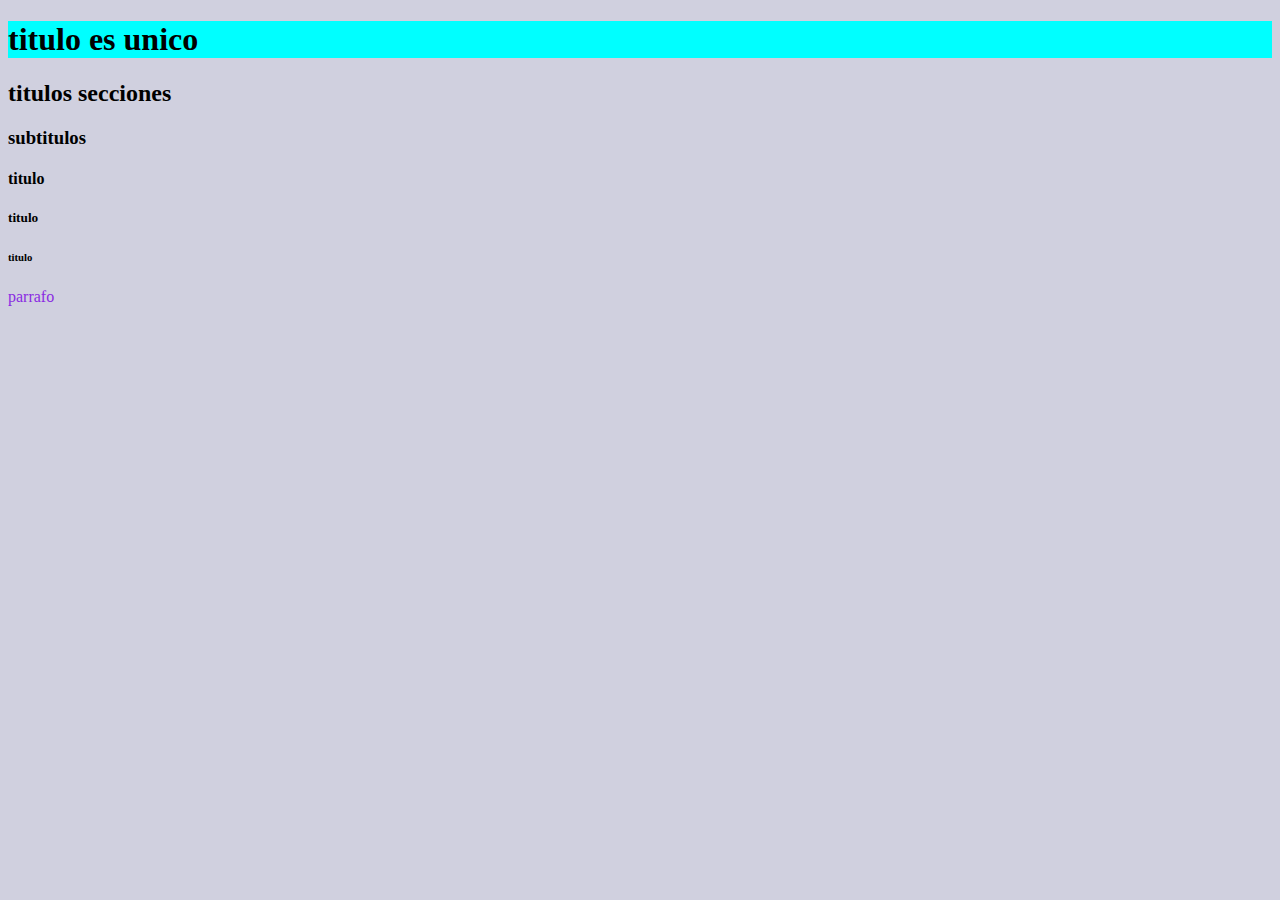
==== Semana_12/pagina/index.html @ 82241810 "Inicios Html, cs, JS" ====
<!DOCTYPE html>
<html lang="en">
<head>
    <meta http-equiv="Content-Type" content="text/html;charset=UTF-8">
    <meta name="viewport" content="width=device-width, initial-scale=1.0">
    <meta name="description" content="Descripcion de pagina web">
    <meta name="keywords" content="html, css, js, web">
    <title>mi pagina web</title>
    <link rel="shortcut icon" href="favicon.ico" type="image/x-icon">
    <script src="./js/dinamico1.js"></script>
    <!-- <link rel="stylesheet" href="./css/normalize.css">  -->
    <link rel="stylesheet" href="./css/estilos.css">
    <style>
        h1{
            background-color: aqua;
        }
    </style>
</head>
<body>
    <h1>titulo es unico</h1>
    <h2>titulos secciones</h2>
    <h3>subtitulos</h3>
    <h4>titulo</h4>
    <h5>titulo</h5>
    <h6>titulo</h6>


    <p style="color: blueviolet;">parrafo</p>

    <script>
        console.log("interno");
    </script>
    <script src="./js/dinamico2.js"></script>
</body>
</html>
---- Semana_12/pagina/css/estilos.css ----
body{
    background-color: rgba(208, 208, 223);
}
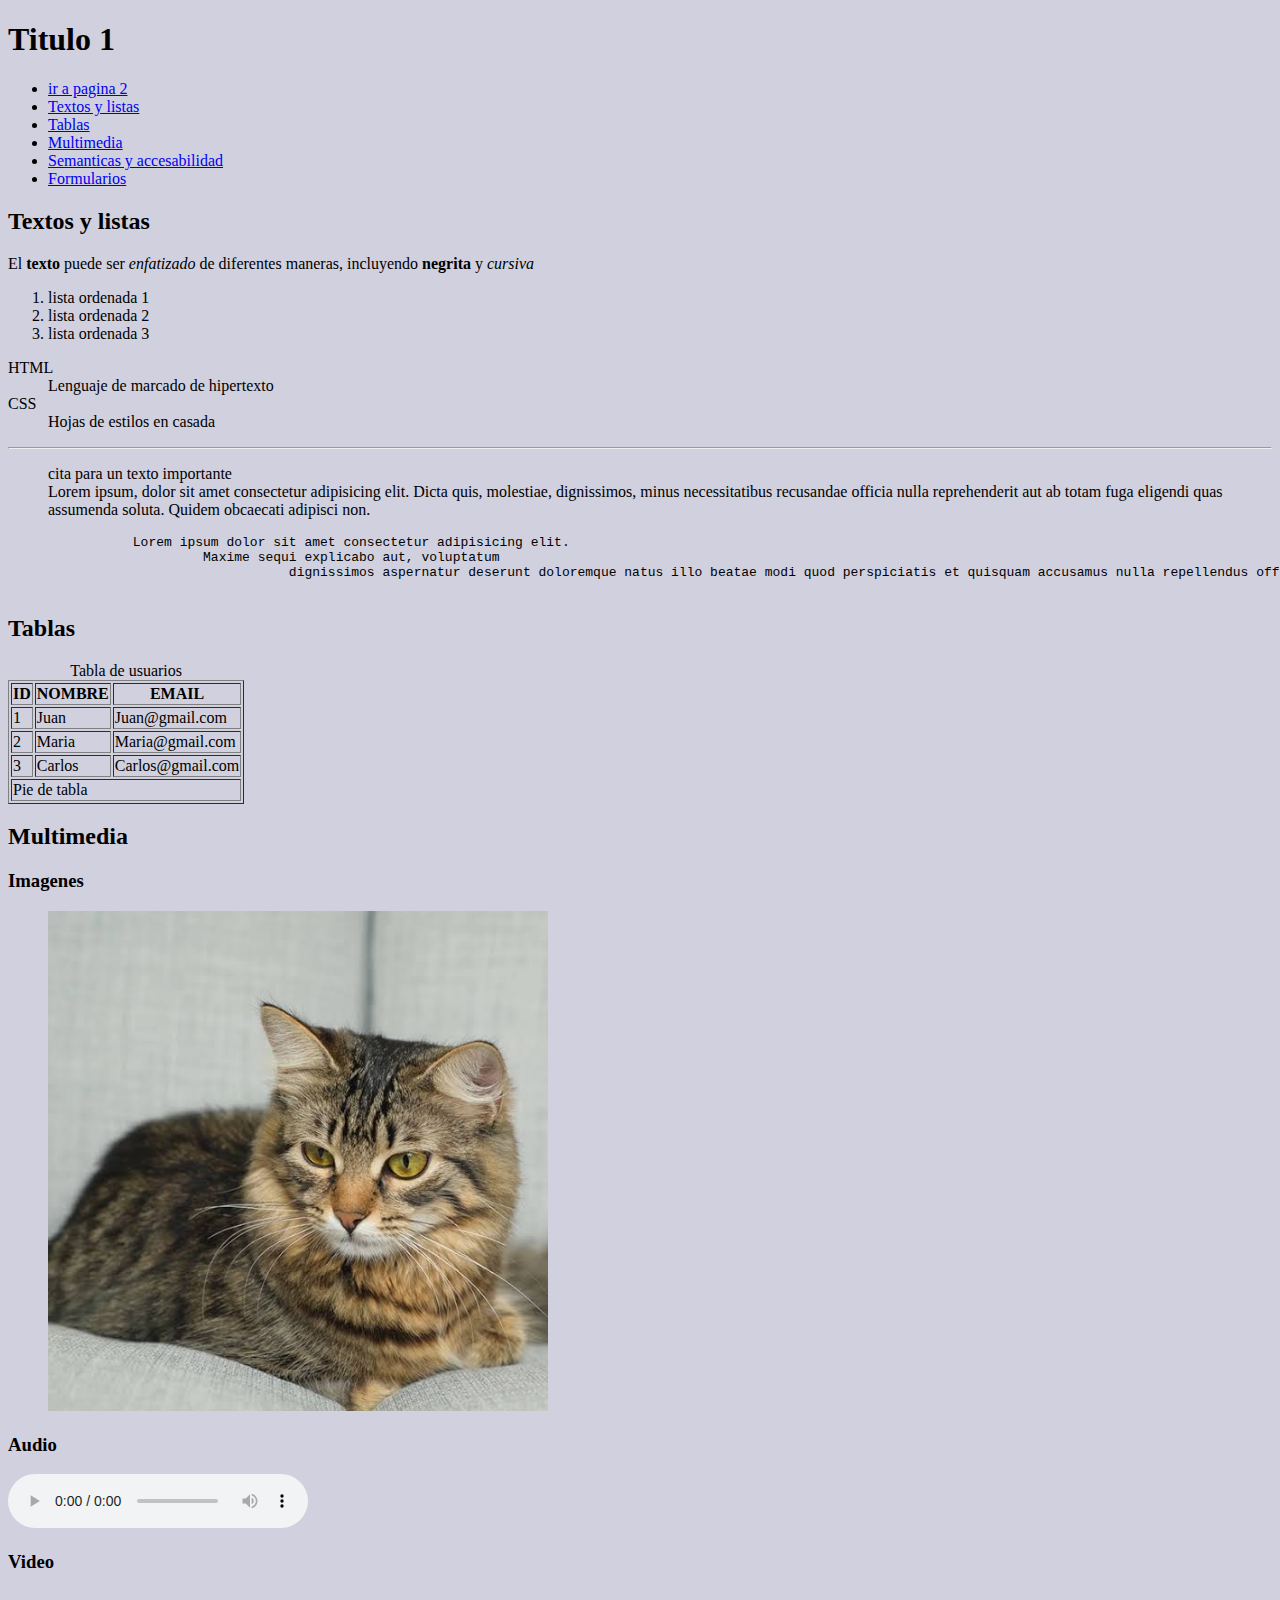
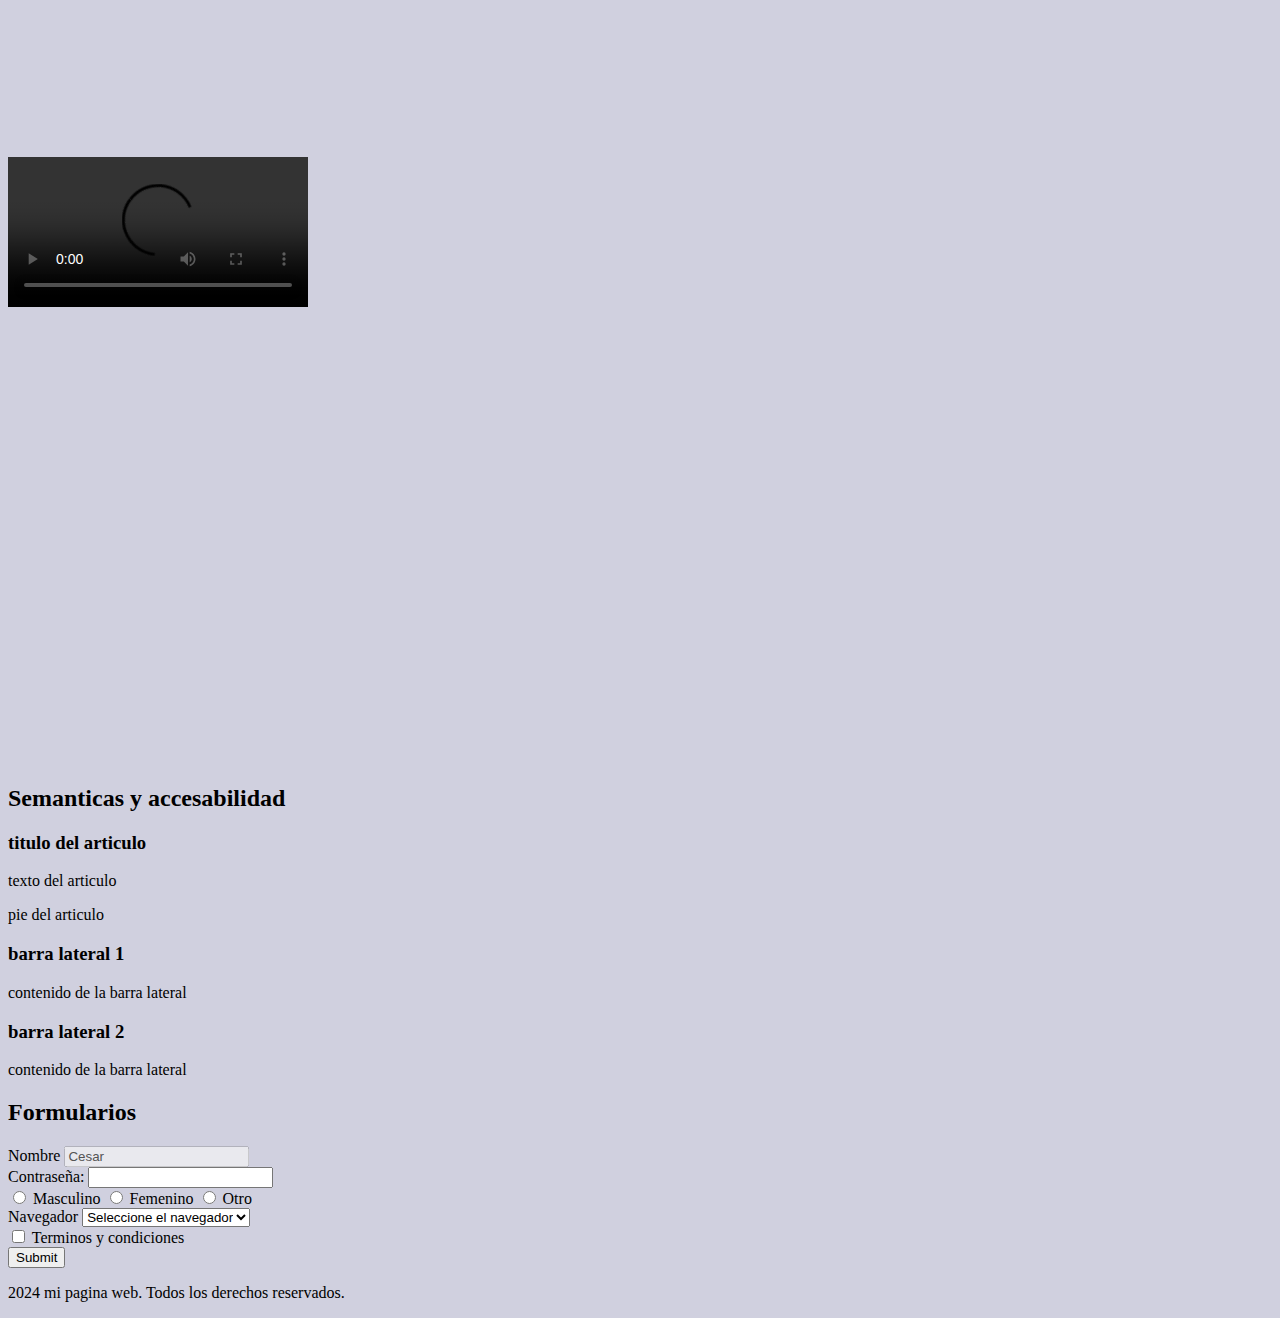
==== commit 9cd987d5: "Finalizada clase revision html semantico" ====
--- a/Semana_12/pagina/index.html
+++ b/Semana_12/pagina/index.html
@@ -10,22 +10,209 @@
     <script src="./js/dinamico1.js"></script>
     <!-- <link rel="stylesheet" href="./css/normalize.css">  -->
     <link rel="stylesheet" href="./css/estilos.css">
-    <style>
-        h1{
-            background-color: aqua;
-        }
-    </style>
+
 </head>
 <body>
-    <h1>titulo es unico</h1>
-    <h2>titulos secciones</h2>
-    <h3>subtitulos</h3>
-    <h4>titulo</h4>
-    <h5>titulo</h5>
-    <h6>titulo</h6>
-
-
-    <p style="color: blueviolet;">parrafo</p>
+
+    <header>
+        <h1>Titulo 1</h1>
+        <!-- <h2>titulos secciones</h2>
+        <h3>subtitulos</h3>
+        <h4>titulo</h4>
+        <h5>titulo</h5>
+        <h6>titulo</h6> -->
+    </header>
+    
+    <nav>
+        <ul>
+            <li> <a href="./pages/pagina2.html">ir a pagina 2</a></li>
+            <li> <a href="#textos">Textos y listas</a></li>
+            <li> <a href="#tablas">Tablas</a></li>
+            <li> <a href="#multimedia">Multimedia</a></li>
+            <li> <a href="#semantica">Semanticas y accesabilidad</a></li>
+            <li> <a href="#formulario">Formularios</a></li>
+        </ul>
+    </nav>
+    
+    <main>
+        <section id="textos">
+            <h2>Textos y listas</h2>
+            <p>El <strong>texto</strong> puede ser <em>enfatizado</em> de diferentes maneras, incluyendo <b>negrita</b> y <i>cursiva</i></p>
+            <ol>
+                <li>lista ordenada 1</li>
+                <li>lista ordenada 2</li>
+                <li>lista ordenada 3</li>
+            </ol>
+
+            <dl>
+                <dt>HTML</dt>
+                <dd>Lenguaje de marcado de hipertexto</dd>
+                <dt>CSS</dt>
+                <dd>Hojas de estilos en casada</dd>
+            </dl>
+
+            <hr>
+
+            <blockquote>
+                cita para un texto importante
+                <br>
+                Lorem ipsum, dolor sit amet consectetur adipisicing elit. Dicta quis, molestiae, dignissimos, minus necessitatibus recusandae officia nulla reprehenderit aut ab totam fuga eligendi quas assumenda soluta. Quidem obcaecati adipisci non.
+            </blockquote>
+
+            <pre>
+                Lorem ipsum dolor sit amet consectetur adipisicing elit.
+                         Maxime sequi explicabo aut, voluptatum 
+                                    dignissimos aspernatur deserunt doloremque natus illo beatae modi quod perspiciatis et quisquam accusamus nulla repellendus officiis nisi.
+            </pre>
+        </section>
+
+        <section id="tablas">
+            <h2>Tablas</h2>
+
+            <table border="1">
+                <caption>Tabla de usuarios</caption>
+                <thead>
+                    <tr>
+                        <th>ID</th>
+                        <th>NOMBRE</th>
+                        <th>EMAIL</th>
+                    </tr>
+                </thead>
+                <tbody>
+
+                    <tr>
+                        <td>1</td>
+                        <td>Juan</td>
+                        <td>Juan@gmail.com</td>
+                    </tr>
+                    <tr>
+                        <td>2</td>
+                        <td>Maria</td>
+                        <td>Maria@gmail.com</td>
+                    </tr>
+                    <tr>
+                        <td>3</td>
+                        <td>Carlos</td>
+                        <td>Carlos@gmail.com</td>
+                    </tr>
+                </tbody>
+                <tfoot>
+                    <tr>
+                        <td colspan="3">Pie de tabla</td>
+                    </tr>
+                </tfoot>
+            </table>
+        </section>
+
+        <section id="multimedia">
+            <h2>Multimedia</h2>
+
+            <h3>Imagenes</h3>
+            <figure>
+                <img src="./img/gato.jpeg" alt="Imagen de un gato" width="500">
+            </figure>
+
+            <h3>Audio</h3>
+            <audio controls >
+                <source src="./audio/sonido1.mp3" type="audio/mp3">
+                Tu navegador no soporta el mp4
+            </audio>
+
+            <h3>Video</h3>
+            <video controls>
+                <source src="./video/video1.mp3" type="video/mp4">
+                Tu navegador no soporta el mp4
+            </video>
+
+            <iframe width="560" height="315" src="https://www.youtube.com/embed/MN4DQ_Vd0nE?si=KCzxhJtZMRogF0rS"
+                title="YouTube video player" frameborder="0"
+                allow="accelerometer; autoplay; clipboard-write; encrypted-media; gyroscope; picture-in-picture; web-share"
+                referrerpolicy="strict-origin-when-cross-origin" allowfullscreen></iframe>
+            <br>
+            <iframe
+                src="https://www.google.com/maps/embed?pb=!1m18!1m12!1m3!1d1988.3562893417588!2d-74.13037051786662!3d4.64526852572132!2m3!1f0!2f0!3f0!3m2!1i1024!2i768!4f13.1!3m3!1m2!1s0x8e3f9c0b484fdb79%3A0x14aa4d9d70fb5f52!2sEl%20Eden%20Mall!5e0!3m2!1sen!2sco!4v1731637365906!5m2!1sen!2sco"
+                width="600" height="450" style="border:0;" allowfullscreen="" loading="lazy"
+                referrerpolicy="no-referrer-when-downgrade"></iframe>
+        </section>
+
+        <section id="semantica">
+            <h2>Semanticas y accesabilidad</h2>
+
+            <article>
+                <header>
+                    <h3>titulo del articulo</h3>
+                </header>
+
+                <p> texto del articulo</p>
+
+                <footer>
+                    <p>pie del articulo</p>
+                </footer>
+            </article>
+
+            <div>
+
+                <aside>
+                    <h3> barra lateral 1</h3>
+                    <p>contenido de la barra lateral</p>
+                </aside>
+                <aside>
+                    <h3> barra lateral 2</h3>
+                    <p>contenido de la barra lateral</p>
+                </aside>
+            </div>
+        </section>
+
+        <section id="formulario">
+            <h2>Formularios</h2>
+
+            <form action="./js/dinamico1.js" method="post">
+                <label for="nombre">Nombre</label>
+                <input type="text" id="nombre" name="nombre" placeholder="Ingrese el nombre" value="Cesar" disabled>
+                <br>
+                <label for="password">Contraseña:</label>
+                <input type="password" id="password" name="password">
+                <br>
+                <input type="radio" id="masculino" name="genero" value="masculino">
+                <label for="radio"> Masculino</label>
+                <input type="radio" id="femenino" name="genero" value="femenino">
+                <label for="radio"> Femenino</label>
+                <input type="radio" id="otro" name="genero" value="otro">
+                <label for="radio"> Otro</label>
+                <br>
+                <label for="navegador">Navegador</label>
+                <select name="navegador" id="navegador">
+                    <option value="">Seleccione el navegador</option>
+                    <option value="firefox">Firefox</option>
+                    <option value="chrome">Chrome</option>
+                    <option value="safari">Safari</option>
+                </select>
+                <br>
+                <input type="checkbox" name="terminos" id="terminos" required>
+                <label for="terminos">Terminos y condiciones</label>
+                <br>
+
+                <input type="submit">
+            </form>
+
+<!-- 
+            <input type="checkbox">
+            <input type="color">
+            <input type="date">
+            <input type="email">
+            <input type="file">
+            <input type="hidden">
+            <input type="number">
+            <input type="password">
+            <input type="radio">
+            <input type="range"> -->
+        </section>
+
+    </main>
+    
+    <footer>
+        <p> 2024 mi pagina web. Todos los derechos reservados.</p>
+    </footer>
 
     <script>
         console.log("interno");
